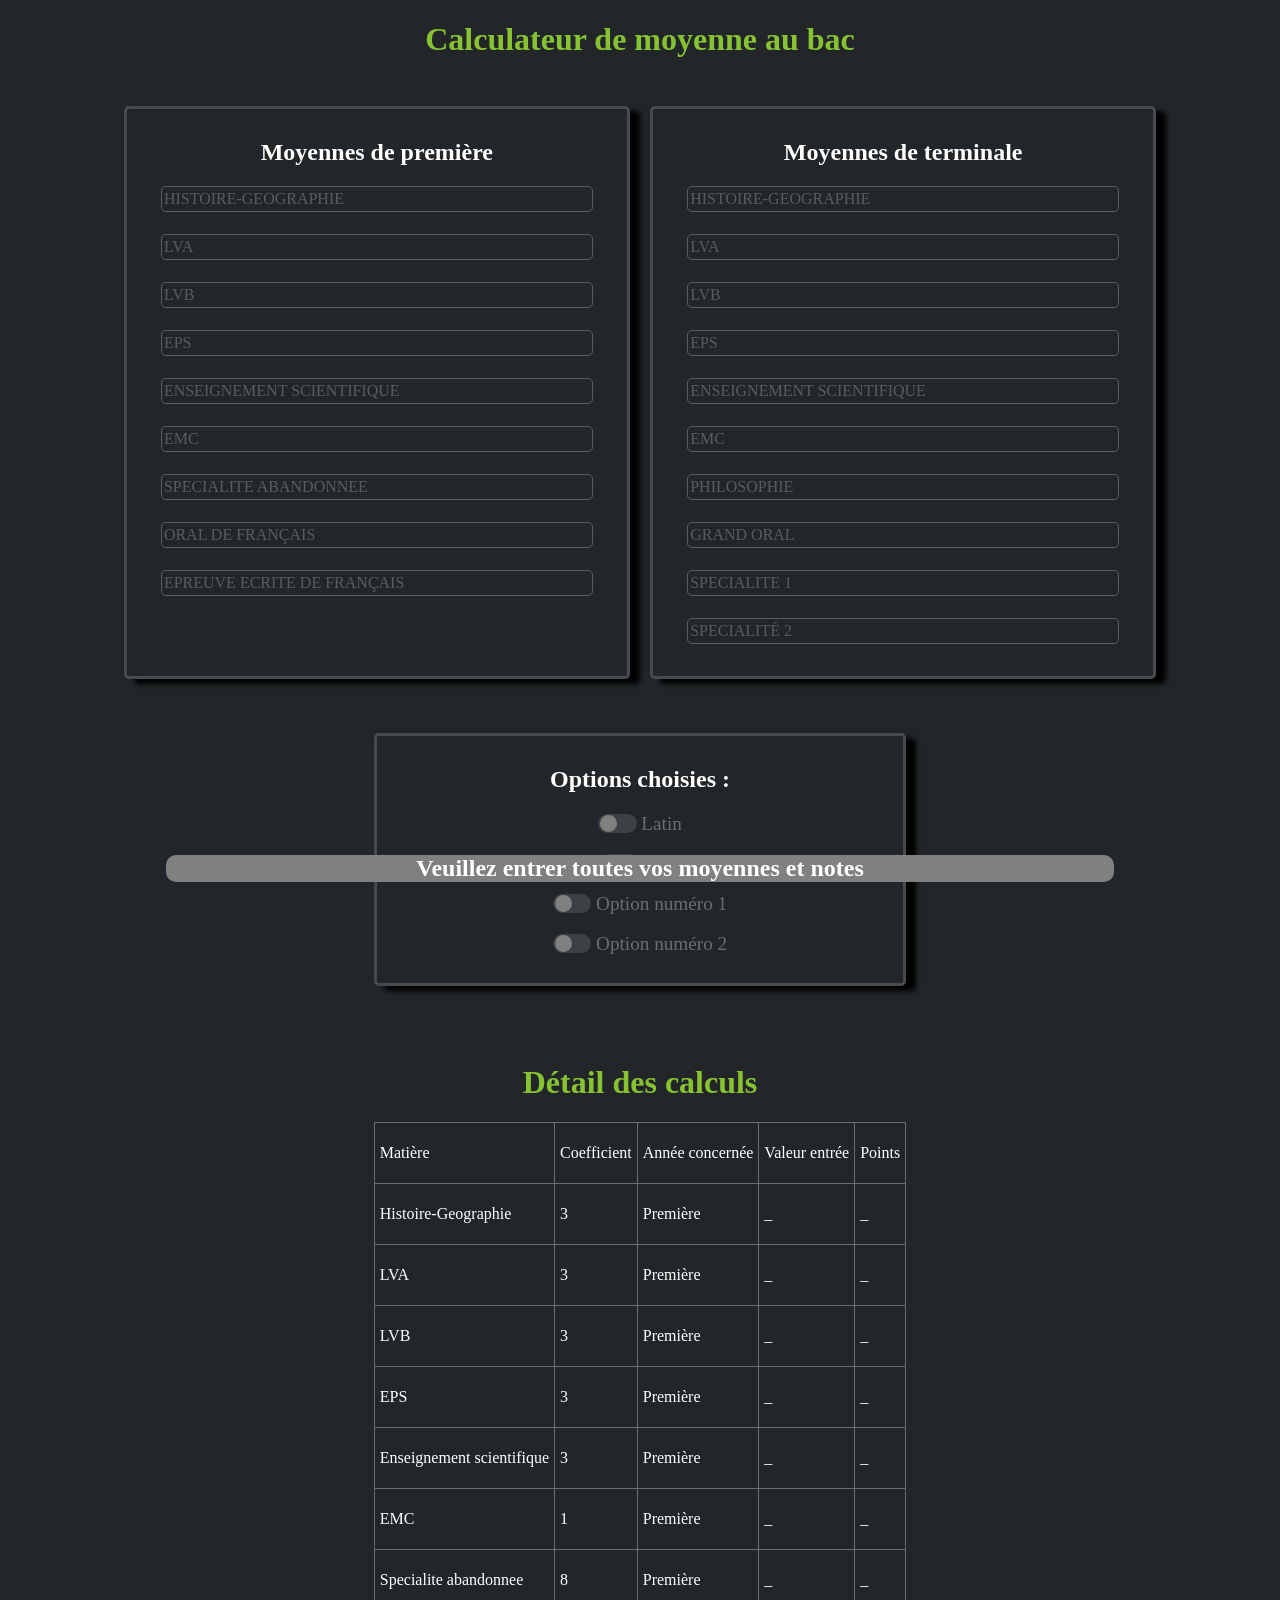
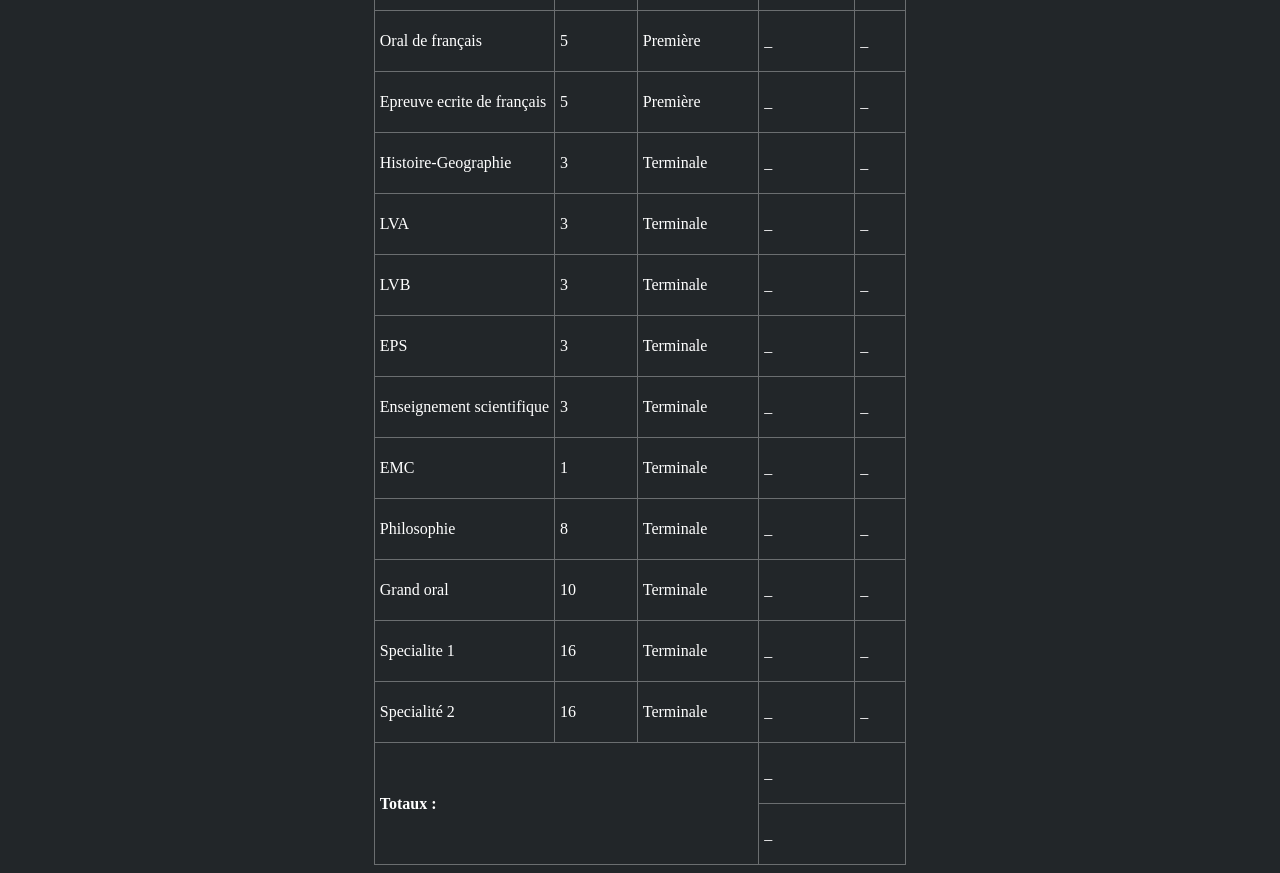
==== index.html @ 2f5ad358 "Rename __projet__.html to index.html" ====
<!DOCTYPE html>
<html>
	<head>
		<title>Mon projet</title>
		<meta http-equiv="content-type" content="text/html" charset="utf-8" lang="fr"/>
		<link rel="stylesheet" href="__style__.css">
	</head>
	<body>
		<center>
			<div>  <!--This div is there to stop the sticky elements-->
				<h1>Calculateur de moyenne au bac</h1>
				<div class="container">
					<div class="Box" id="Première">
						<h2>Moyennes de première</h2>
					</div>
					<div class="Box" id="Terminale">
						<h2>Moyennes de terminale</h2>
					</div>
				</div>
				<br>
				<div class="Box">
					<h2>Options choisies :</h2>
					<input type="checkbox"  id="Latin" onchange="enable('Latin')"> <label for="Latin">Latin</label>
					<br>
					<input type="checkbox"  id="Grec" onchange="enable('Grec')"> <label for="Grec">Grec</label>
					<br>
					<input type="checkbox"  id="Premiere_option" onchange="enable('Premiere_option')"> <label for="Premiere_option">Option numéro 1</label>
					<br>
					<input type="checkbox"  id="Seconde_option" onchange="enable('Seconde_option')"> <label for="Seconde_option">Option numéro 2</label>
					<br>
				</div>
				<br>
				<div id="resultBox"><h2>Veuillez entrer toutes vos moyennes et notes</h2></div>
			</div>
			<h1> Détail des calculs </h1>
			<table>
				<tr>
					<td><p>Matière</p></td>
					<td><p>Coefficient</p></td>
					<td><p>Année concernée</p></td>
					<td><p>Valeur entrée</p></td>
					<td><p>Points</p></td>
				</tr>
			</table>
		</center>
		<script src="__script__.js"></script>
	</body>
</html>
---- __style__.css ----
/* Couleurs : 
	- #61892F (Dark green)
	- #86C232 (et hsl(85, 0%, 50%), un peu plus clair) (Light green)
	- #222629 (Black)
	- #474B4F (dark grey)
	- #6B6E70 (Grey)
*/

body {
	background-color: #222629;
}

* {
	transition: .3s ease-in-out;
}

h1 {
	color: #86C232;
	position: sticky;
	top: 0px;
	background-color: #222629;
	z-index: 10;
}

p, h2 {
	color: #fff;
}

.container { 	/* Pour que les deux classBox aient la même hauteur*/
	width: 95%;
	padding: 1em;
	display: flex;
	justify-content: center;
	align-items: stretch;
}

.Box {		/* Blocs première et terminale */
	box-shadow: 10px 5px 5px black;
	border-style: solid;
	border-width: 1mm;
	border-color: #474B4F;
	display: inline-block;
	border-radius: 5px;
	padding: 10px;
	min-width: 40%;
	margin: 10px;
	min-height: 100%;
	z-index: 1;
}

label {		/* Noms des matières */
	color: #6B6E70;
}

#resultBox {	/* Boite donnant la moyenne et le résultat */
	background-color: hsl(85, 0%, 50%);
	width: 75%;
	position: sticky;
	bottom: 2%;
	border-radius: 10px;
	z-index: 2;
}


/* ---------- STYLE DES INPUTS ---------- */

.note{
	display: flex;
	flex-direction: column;
	align-self: center;
	text-align: left;
	width: 90%;
	height: 3em;
}

.note * {
	background-color: #222629;
}

.note input {
	width: 100%;
	align-self: baseline;
	height: 2em;
	border: 1px solid rgba(255, 255, 255, 0.25);
	border-radius: 5px;
	box-sizing: border-box;  /* Pour que la boite ne dépasse pas sur ses voisines */
	outline: none;
	color: #fff;
}

.note span {
	text-overflow: ellipsis;
	white-space: nowrap;
	max-width: 95%;
	position: relative;
	bottom: 1.4em;
	left: .2em;
	text-transform: uppercase;
	align-self: start;
	pointer-events: none; /* Empêche la sélection */
	color: rgba(255, 255, 255, 0.25);
}

.note .wrong {
	border-color: #f00;
}

.wrong ~ span {
	border-color: #f00;
	color: #f00;
	border-width: 0 1px;
	border-style: solid;
	padding: 0 2px;
	font-size: .5em;
	bottom: 3.8em;
	left: 2em;
}

.right ~ span {
	color: #61892F;
	border-width: 0 1px;
	border-style: solid;
	border-color: #61892F;
	padding: 0 2px;
	font-size: .5em;
	bottom: 3.8em;
	left: 2em;
}

.note input.right {
	border-color: #61892F;
}

.note input:focus ~ span {
	color: #86C232;
	border-width: 0 1px;
	border-style: solid;
	border-color: #86C232;
	padding: 0 2px;
	font-size: .5em;
	bottom: 3.8em;
	left: 2em;
}

.note input:focus {
	border-color: #86C232;
}

/* ------------- Options ------------- */

.hidden {
	/*position: absolute;
	left: -10000px;
	top: -10000px;*/
	height: 0;
	visibility: collapse;
	animation: hide .5s ease-in-out;
}

@keyframes hide {
	from {
		opacity: 100%;
		height: 2.95em;
	}
	to {
		visibility: collapse;
		height: 0px;
		opacity: 0%;
	}
}

/* ----------------------------------- */
/* -------------------------------------- */


/* --------- Style des checkbox --------- */

input[type="checkbox"] {	/* Disappear ! */
	position: absolute;
	opacity: 0;
	cursor: pointer;
	height: 0;
	width: 0;
}

input[type="checkbox"] + label {
	cursor: pointer;
	position: relative;
	display: flex;
	align-items: center; /* Sinon texte et checkbox non alignés */
	justify-content: center;
	width: fit-content;
	font-size:larger;
	user-select: none;
}

input[type="checkbox"]:checked + label::after {
	background-color: #86C232;
	left: 1em;
}

input[type="checkbox"]:checked + label::before {
	background-color: #79985160;
}

input[type="checkbox"] + label::before {
	content: "";
	width: 2em;
	height: 1em;
	background-color: #6B6E7060;
	border-radius: 1em;
	margin-right: .25em;
	transition: 200ms;
}

input[type="checkbox"] + label::after { /* Bouton se déplaçant à l'interieur de la checkbox */
	position: absolute;
	left: .1em;
	content: "";
	width: .9em;
	height: .9em;
	background-color: hsl(85, 0%, 50%);
	border-radius: 1em;
	margin-right: .25em;
	transition: 200ms ease-in-out;
}

/* -------------------------------------- */


tr.table-row:hover {
	/*border: 3px solid #86C232;*/
	border-radius: 0;
	background-color: #474B4F;
	box-sizing: border-box;
}

table, tr, td{
	border: 1px solid #6B6E70;
	border-collapse: collapse;
}

td{
	padding: 5px;
}
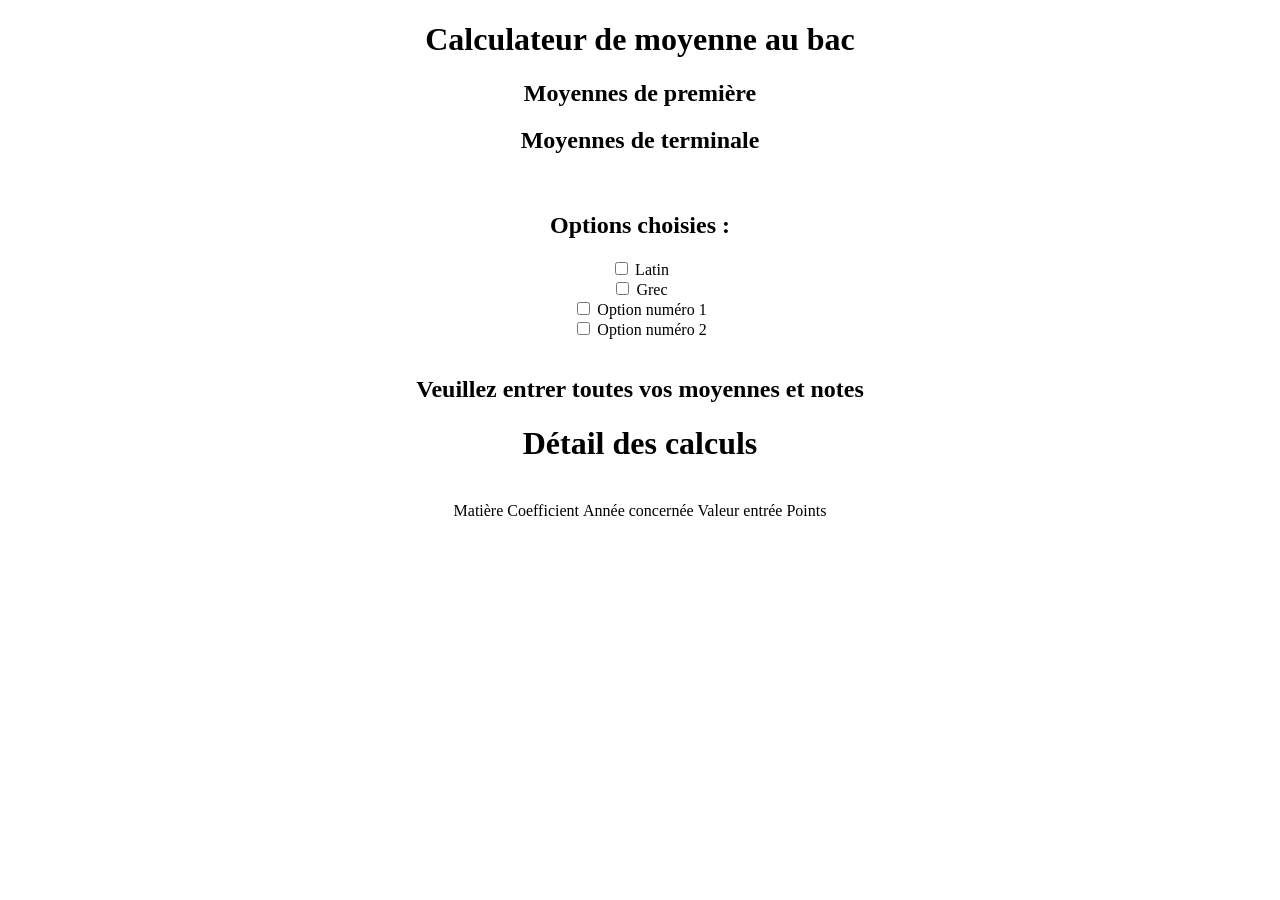
==== commit 8ee6ac52: "Fix file paths for CSS and JS in index.html" ====
--- a/index.html
+++ b/index.html
@@ -3,7 +3,7 @@
 	<head>
 		<title>Mon projet</title>
 		<meta http-equiv="content-type" content="text/html" charset="utf-8" lang="fr"/>
-		<link rel="stylesheet" href="__style__.css">
+		<link rel="stylesheet" href="./style.css">
 	</head>
 	<body>
 		<center>
@@ -43,6 +43,7 @@
 				</tr>
 			</table>
 		</center>
-		<script src="__script__.js"></script>
+		<script src="./script.js"></script>
 	</body>
 </html>
+
